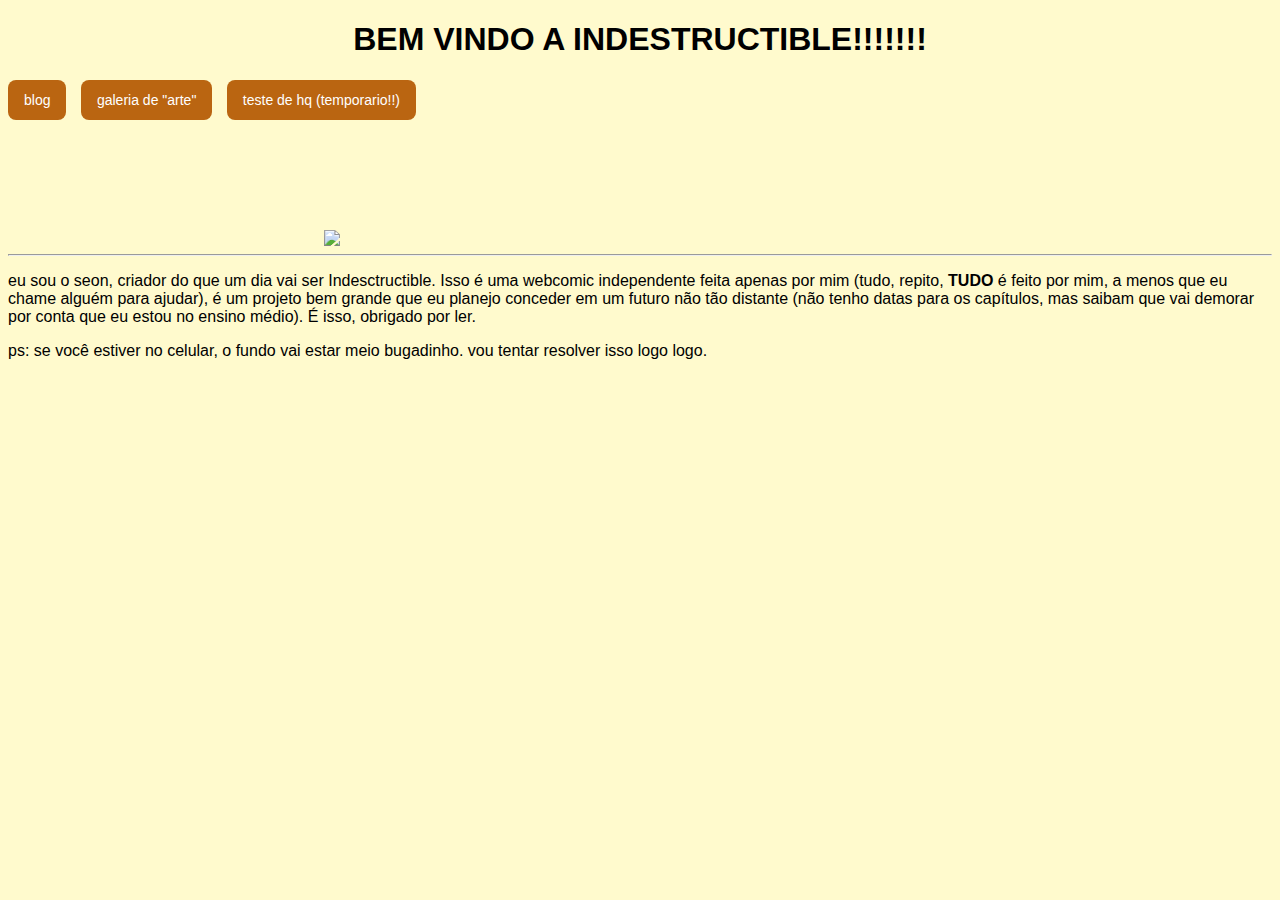
==== index.html @ 6c1f0661 "Creating files for Indestructiblesite GitHub Pages" ====
<!DOCTYPE html>
<html>
  <head>
    <meta charset="UTF-8">
    <meta name="viewport" content="width=device-width, initial-scale=1.0">
    <title>Indestructible</title>
    <link rel="icon" type="image/x-icon" href="https://i.ibb.co/PjR3x1T/favicon-removebg-preview.png">
    <link href="principal.css" rel="stylesheet" type="text/css" media="all">
  </head>
  <body>
    <h1>BEM VINDO A INDESTRUCTIBLE!!!!!!!</h1>
   <div class="container">
      <div class="button-container">
        <a href="blog.html"><button class="hii">blog</button></a>
        <a href="arte.html"><button class="hii">galeria de "arte"</button></a>
        <a href="comic.html"><button class="hii">teste de hq (temporario!!)</button></a>
      </div>
    </div>
    <img src="https://i.ibb.co/XzsM4BP/Captura-de-tela-2024-03-12-091311-removebg-preview.png" class="imagem">
<HR />
<p>eu sou o seon, criador do que um dia vai ser Indesctructible. Isso é uma webcomic independente feita apenas por mim (tudo, repito, <b>TUDO</b> é feito por mim, a menos que eu chame alguém para ajudar), é um projeto bem grande que eu planejo conceder em um futuro não tão distante (não tenho datas para os capítulos, mas saibam que vai demorar por conta que eu estou no ensino médio). É isso, obrigado por ler.</p>
<p> ps: se você estiver no celular, o fundo vai estar meio bugadinho. vou tentar resolver isso logo logo.</p>
  </body>
</html>
---- principal.css ----
/* CSS is how you can add style to your website, such as colors, fonts, and positioning of your
   HTML content. To learn how to do something, just try searching Google for questions like
   "how to change link color." */

body {
  background-color: lemonchiffon;
  color: black;
  font-family: sans-serif;
  background-repeat: round;
  background-size: contain;
}
h1 {
  text-align: center;
}
.imagem {
  display: block;
  margin-left: auto;
  margin-right: auto;
  width: 50%;
}
p {
  color: black;
}

button {
  background-color: #ba6511;
  border-radius: 8px;
  border-style: none;
  box-sizing: border-box;
  color: #FFFFFF;
  cursor: pointer;
  font-family: "Haas Grot Text R Web", "Helvetica Neue", Helvetica, Arial, sans-serif;
  font-size: 14px;
  font-weight: 500;
  min-height: 20px;
  line-height: 20px;
  list-style: none;
  margin-right: 10px;
  outline: none;
  padding: 10px 16px;
  position: relative;
  text-align: center;
  text-decoration: none;
  transition: color 100ms;
  vertical-align: baseline;
  user-select: none;
  -webkit-user-select: none;
  touch-action: manipulation;
}

button:hover,
button:focus {
  background-color: #ba6511;
}

.container {
  height: 150px;
  position: relative;
}

.vertical-center {
  display: flex;
  justify-content: center;
  align-items: center;
  height: 200px;
}
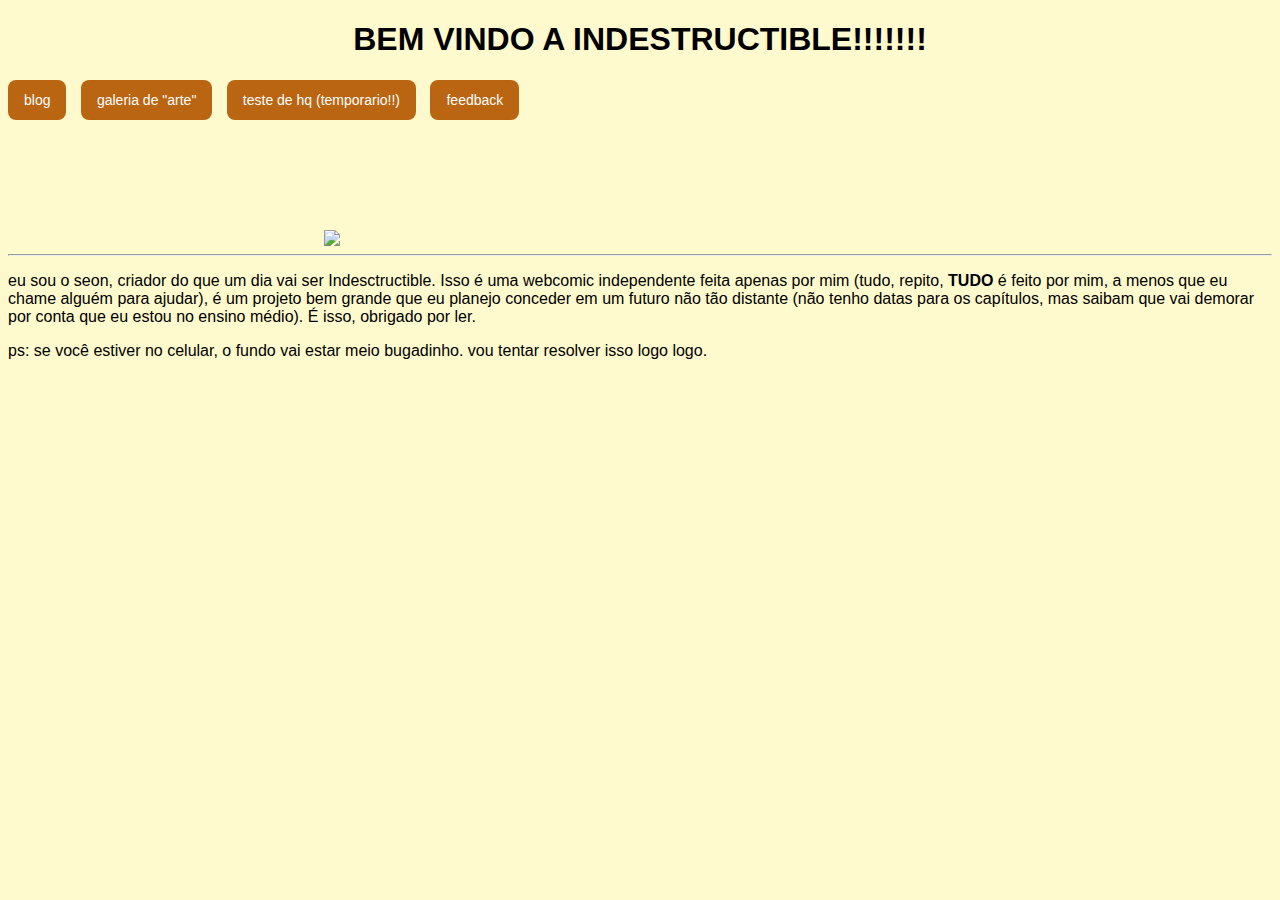
==== commit 5f7ec514: "Updating files" ====
--- a/index.html
+++ b/index.html
@@ -14,6 +14,7 @@
         <a href="blog.html"><button class="hii">blog</button></a>
         <a href="arte.html"><button class="hii">galeria de "arte"</button></a>
         <a href="comic.html"><button class="hii">teste de hq (temporario!!)</button></a>
+        <a href="feedback.html"><button class="hii">feedback</button> </a>
       </div>
     </div>
     <img src="https://i.ibb.co/XzsM4BP/Captura-de-tela-2024-03-12-091311-removebg-preview.png" class="imagem">
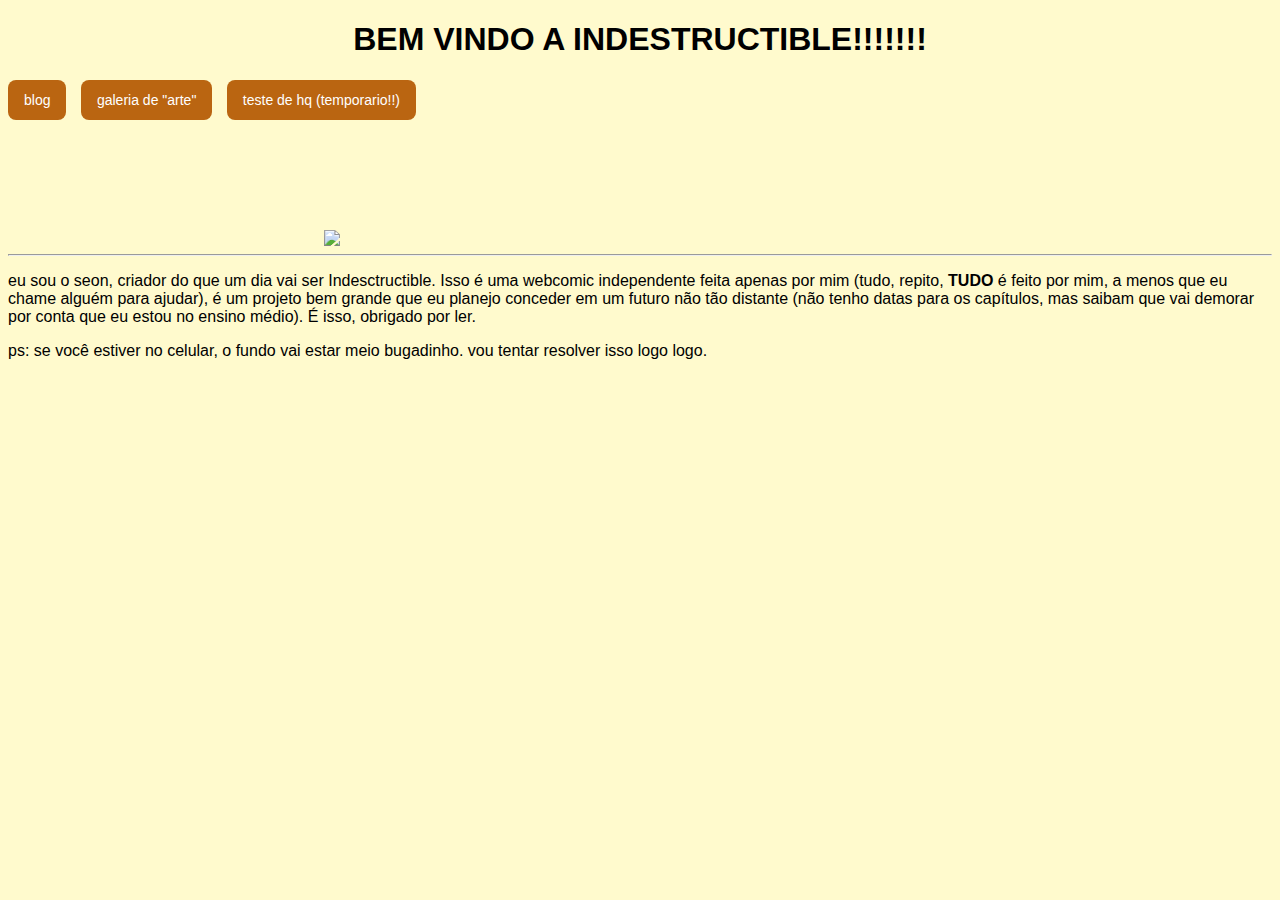
==== commit cff7b20f: "coisas daora" ====
--- a/index.html
+++ b/index.html
@@ -14,7 +14,6 @@
         <a href="blog.html"><button class="hii">blog</button></a>
         <a href="arte.html"><button class="hii">galeria de "arte"</button></a>
         <a href="comic.html"><button class="hii">teste de hq (temporario!!)</button></a>
-        <a href="feedback.html"><button class="hii">feedback</button> </a>
       </div>
     </div>
     <img src="https://i.ibb.co/XzsM4BP/Captura-de-tela-2024-03-12-091311-removebg-preview.png" class="imagem">
